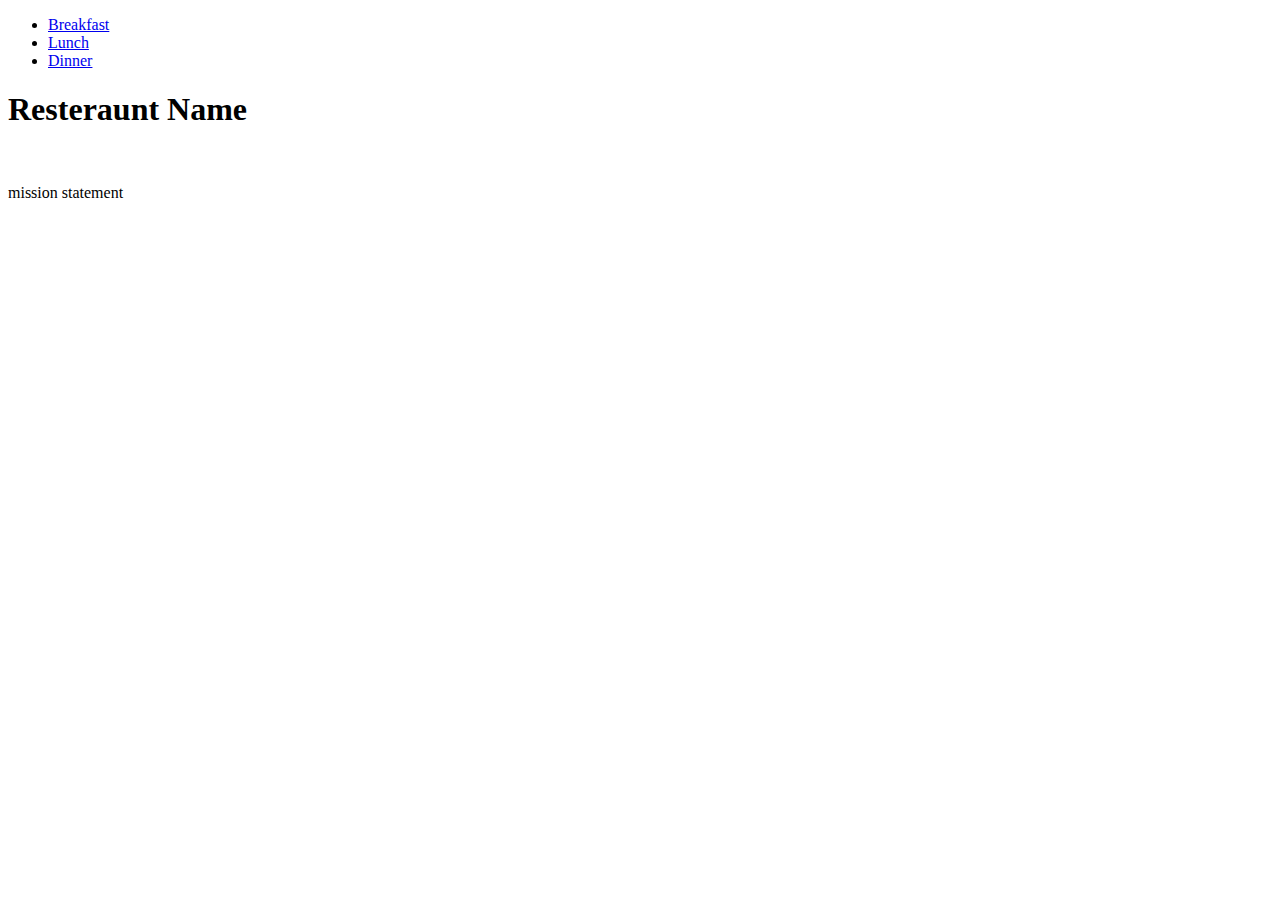
==== index.html @ f7124c14 "First" ====
<!DOCTYPE html>

<html>

    <head>

        <title>
            Resteraunt Name Website
        </title>

        <link rel="stylesheet" href="styles.css">

    </head>

    <body>
        
        <ul>

            <li>
                <a href="page 1.html">Breakfast</a>
            </li>

            <li>
                <a href="page 2.html">Lunch</a>
            </li>

            <li>
                <a href="page 3.html">Dinner</a>
            </li>

        </ul>

        <h1>
            Resteraunt Name
        </h1>

        <img src="" alt="">

        <p>
            mission statement
        </p>

    </body>

</html>
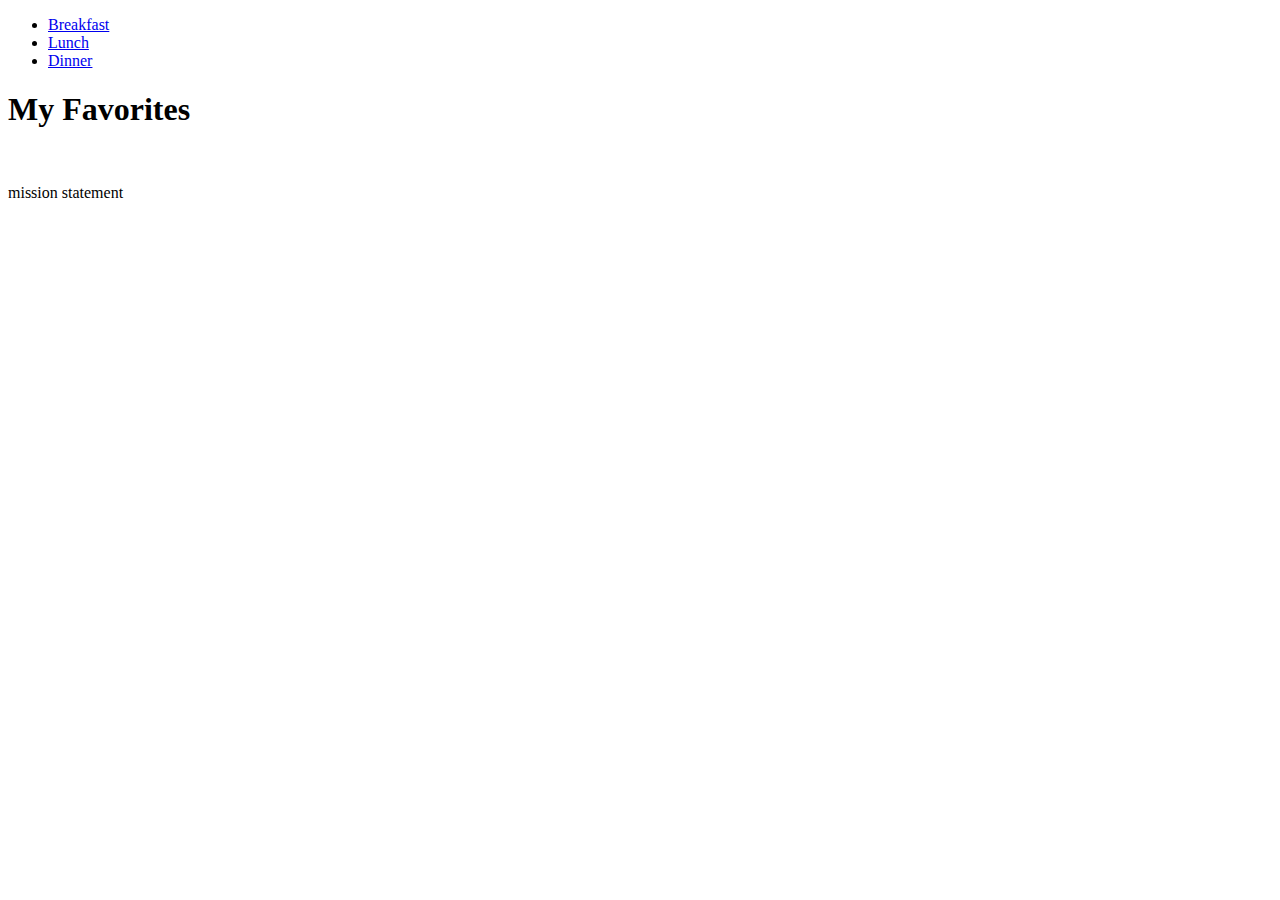
==== commit 63c10ec3: "2" ====
--- a/index.html
+++ b/index.html
@@ -5,7 +5,7 @@
     <head>
 
         <title>
-            Resteraunt Name Website
+            My Favorites Resteraunt Website
         </title>
 
         <link rel="stylesheet" href="styles.css">
@@ -31,7 +31,7 @@
         </ul>
 
         <h1>
-            Resteraunt Name
+            My Favorites
         </h1>
 
         <img src="" alt="">
--- a/styles.css
+++ b/styles.css
@@ -0,0 +1,2 @@
+
+
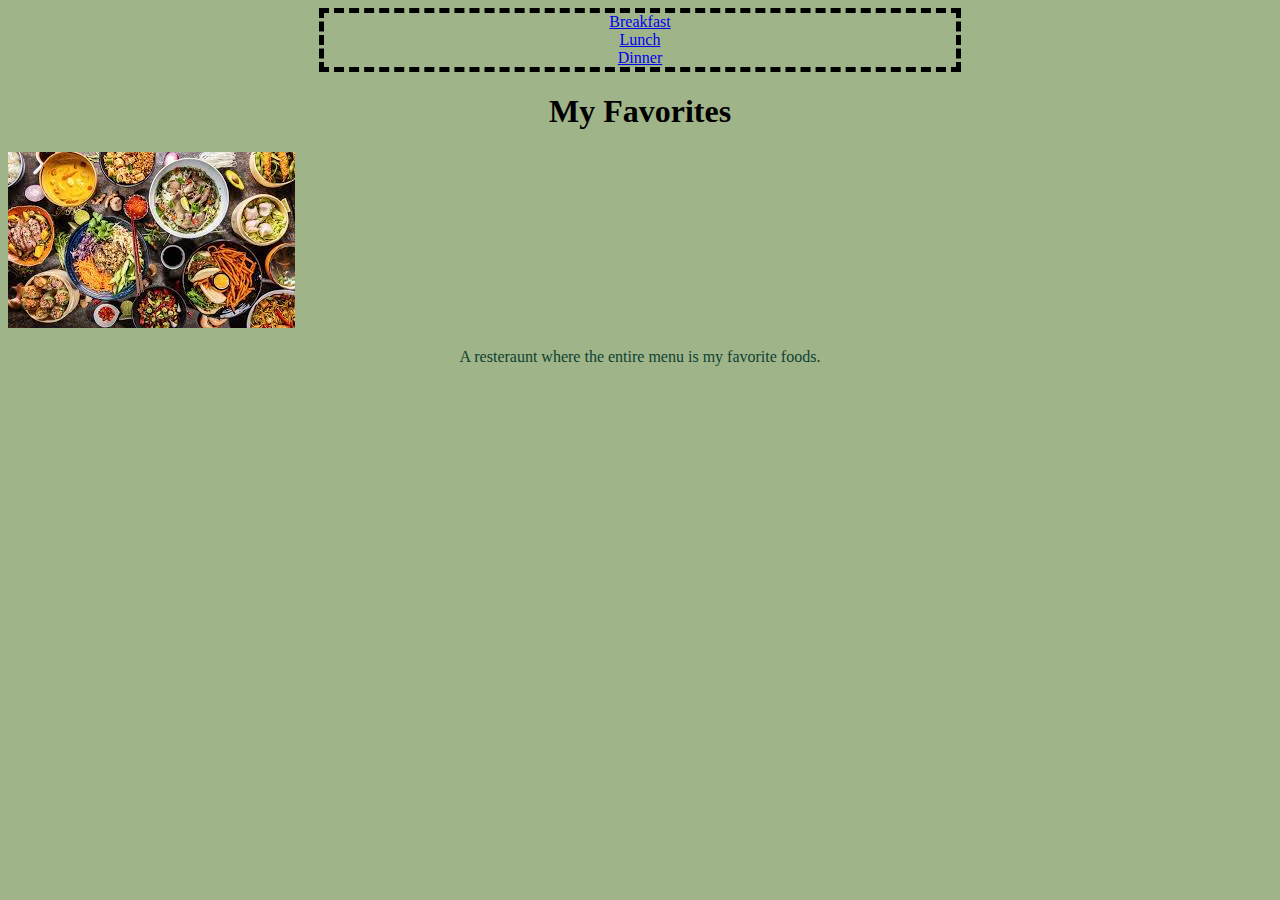
==== commit 60b10695: "3" ====
--- a/index.html
+++ b/index.html
@@ -14,7 +14,7 @@
 
     <body>
         
-        <ul>
+        <ul class="navi">
 
             <li>
                 <a href="page 1.html">Breakfast</a>
@@ -34,10 +34,10 @@
             My Favorites
         </h1>
 
-        <img src="" alt="">
+        <img src="Images/food.jfif" alt="">
 
         <p>
-            mission statement
+            A resteraunt where the entire menu is my favorite foods.
         </p>
 
     </body>
--- a/styles.css
+++ b/styles.css
@@ -1,2 +1,34 @@
+h1 {
+    text-align: center;
+}
 
+p {
+    color: rgb(13, 66, 49);
+    text-align: center;
+}
 
+.navi {
+    border: 5px dashed;
+
+    list-style: none;
+    width: 50%;
+    margin: auto;
+
+    text-align: center;
+    padding: 0;
+}
+
+.navi>li>a:hover {
+    background-color: seagreen;
+}
+
+body {
+    background-color: rgb(160, 180, 138);
+}
+
+img{
+    margin: auto;
+    padding-left: ;
+    padding-right: ;
+}
+
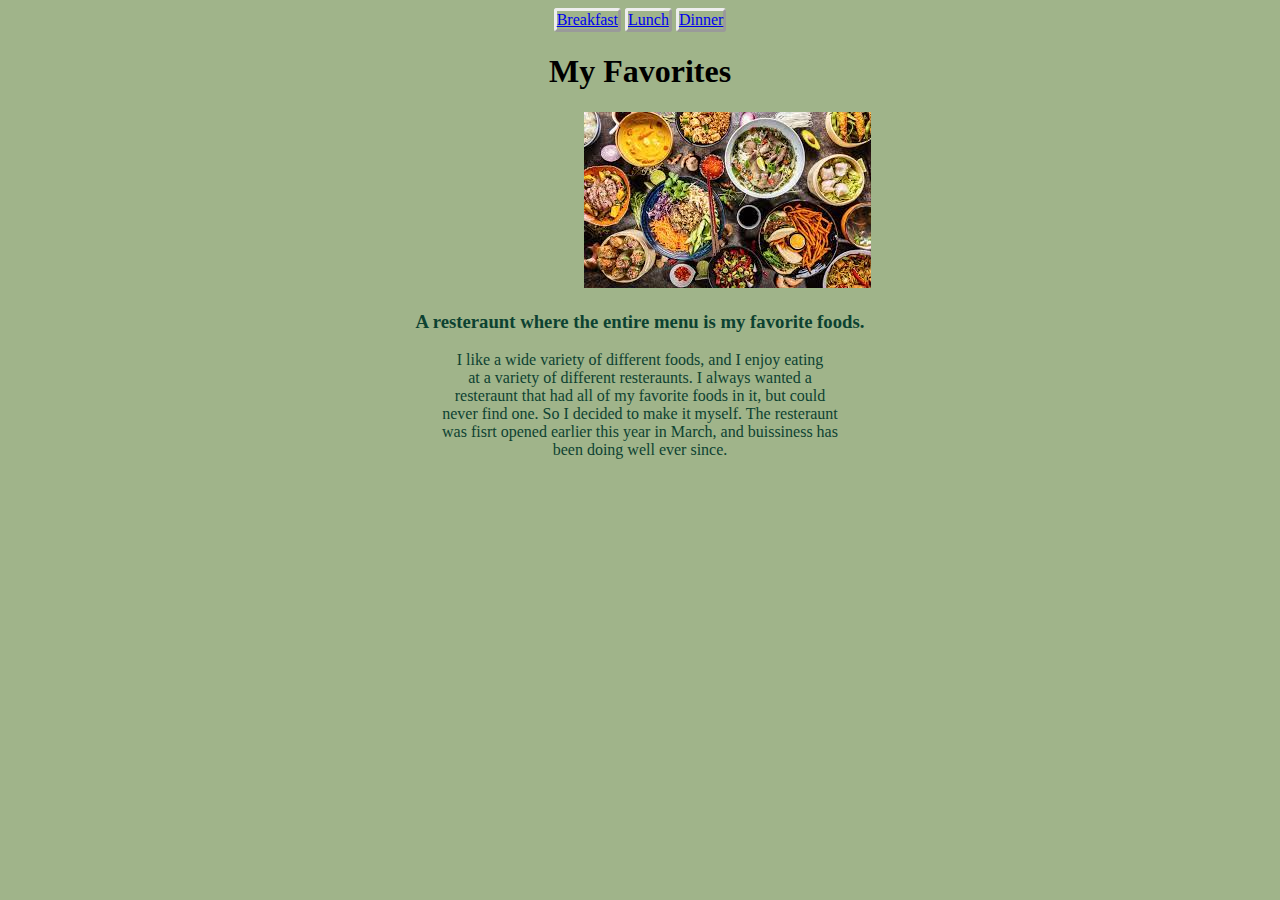
==== commit 5900e3ec: "4" ====
--- a/index.html
+++ b/index.html
@@ -36,8 +36,17 @@
 
         <img src="Images/food.jfif" alt="">
 
+        <h3>
+            A resteraunt where the entire menu is my favorite foods.
+        </h3>
+
         <p>
-            A resteraunt where the entire menu is my favorite foods.
+            I like a wide variety of different foods, and I enjoy eating <br>
+            at a variety of different resteraunts. I always wanted a <br>
+            resteraunt that had all of my favorite foods in it, but could <br>
+            never find one. So I decided to make it myself. The resteraunt <br>
+            was fisrt opened earlier this year in March, and buissiness has <br>
+            been doing well ever since.
         </p>
 
     </body>
--- a/styles.css
+++ b/styles.css
@@ -8,14 +8,18 @@
 }
 
 .navi {
-    border: 5px dashed;
-
     list-style: none;
     width: 50%;
     margin: auto;
 
     text-align: center;
     padding: 0;
+}
+
+.navi>li {
+    display: inline-block;
+    border-style: outset;
+    border-radius: 3px;
 }
 
 .navi>li>a:hover {
@@ -28,7 +32,10 @@
 
 img{
     margin: auto;
-    padding-left: ;
-    padding-right: ;
+    padding-left: 45vw;
+    padding-right: 33vw;
 }
 
+h3 {
+    text-align: center;
+    color:rgb(13, 66, 49)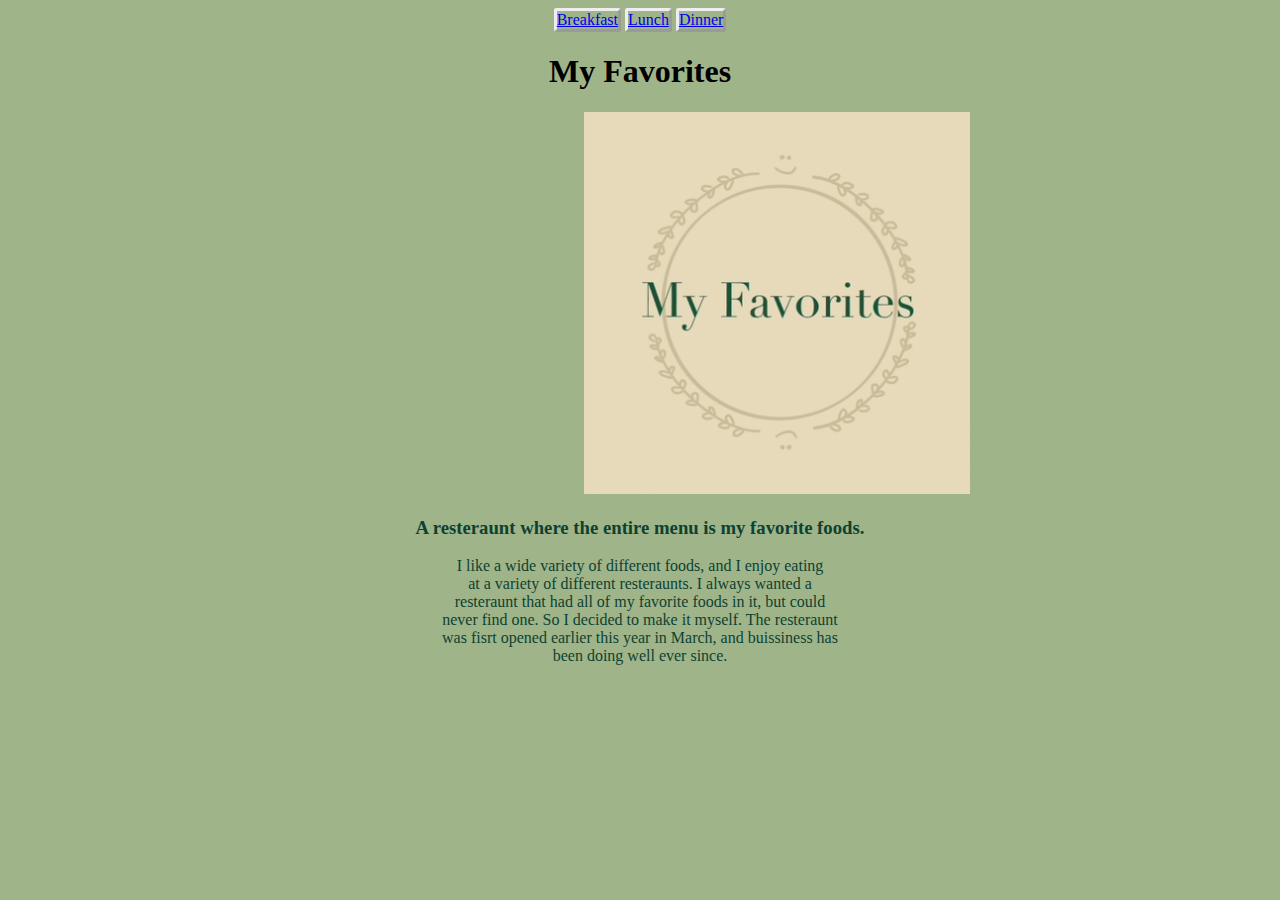
==== commit 55a05d33: "5" ====
--- a/index.html
+++ b/index.html
@@ -34,7 +34,7 @@
             My Favorites
         </h1>
 
-        <img src="Images/food.jfif" alt="">
+        <img src="Images/my favorites.jpg" alt="" class="mainpic">
 
         <h3>
             A resteraunt where the entire menu is my favorite foods.
--- a/styles.css
+++ b/styles.css
@@ -30,6 +30,7 @@
     background-color: rgb(160, 180, 138);
 }
 
+
 img{
     margin: auto;
     padding-left: 45vw;
@@ -38,4 +39,11 @@
 
 h3 {
     text-align: center;
-    color:rgb(13, 66, 49)+    color:rgb(13, 66, 49)
+}
+
+.mainpic {
+    margin: auto
+    padding-left: 45vw;
+    padding-right: 40vw;
+}
